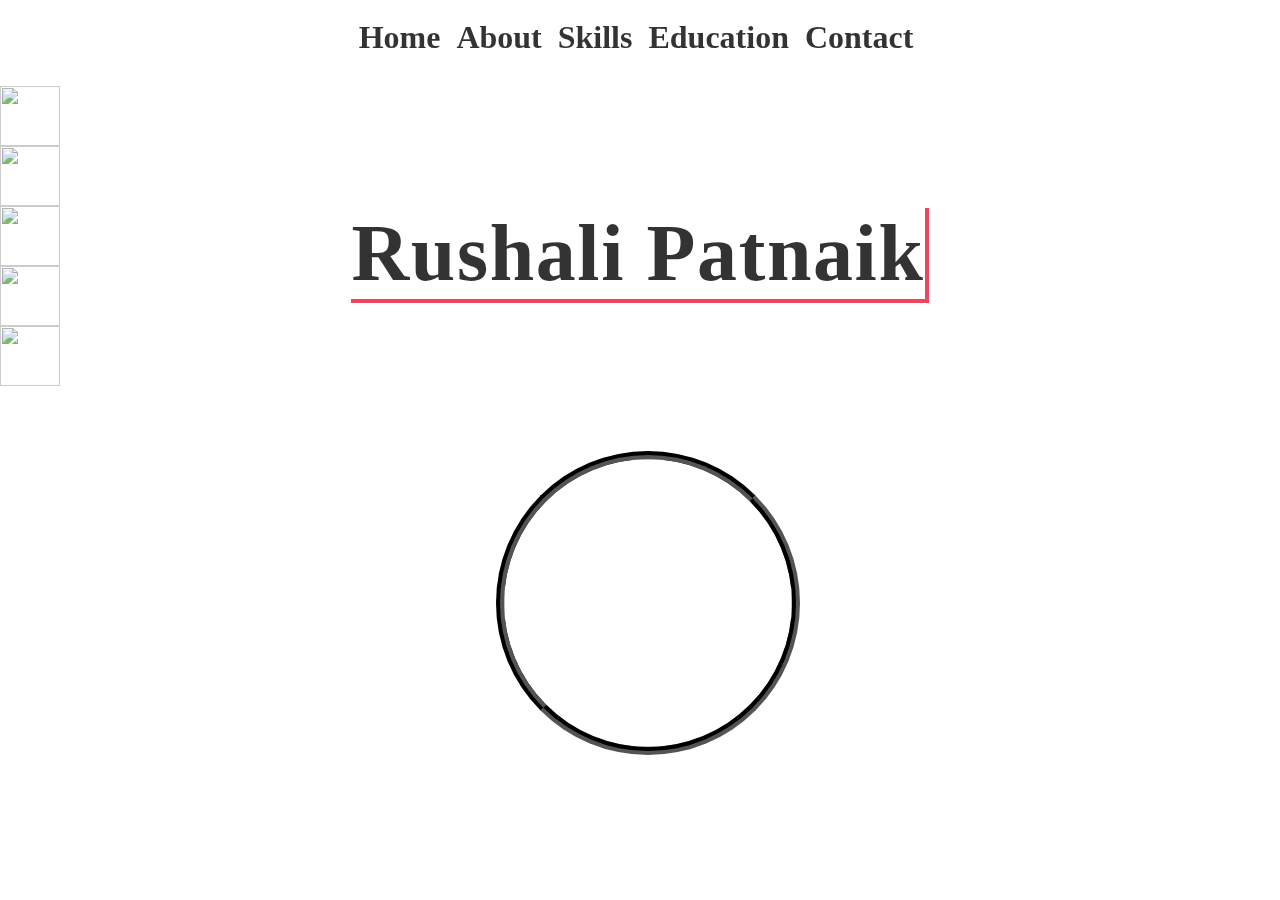
==== index.html @ f7fd4855 "first commit" ====
<!DOCTYPE html>
<html>
<head>
    <title>Rushali Patnaik</title>
    <link rel="stylesheet" type="text/css" href="resume.css">
</head>
<body>
    <header id="body-header">
      <nav>
          <ul class="horizontal-list text-center">
              <li >
                  <a href="#" >Home</a>
              </li>

              <li >
                <a href="main/about.html" >About</a>
            </li>

            <li >
                <a href="main/skill.html" >Skills</a>
            </li>

            <li >
                <a href="main/edu.html" >Education</a>
            </li>
            <li >
                <a href="main/contact.html" >Contact</a>
            </li>

          </ul>
      </nav>
      <div id="name-container">
          <div class="text-center">
              <h1 id="my-name">
                  Rushali Patnaik
              </h1>
          </div>
          <div  class="social-icons">
                      <a href="https://m.facebook.com/rushali.patnaik.391?ref=bookmarks">
                          <img class="social" src="../Resume1/main/image/fb.jpg">
                      </a>
                      <a href="https://www.instagram.com/rushu78/">
                          <img class="social" src="../Resume1/main/image/insta.jpg">
                  
                        </a>
                    <a href="https://www.linkedin.com/in/rushali-patnaik-10490a214/">
                        <img class="social" src="../Resume1/main/image/linkedin.jpg">
                    </a>

                    <a href="https://twitter.com/RushaliPatnaik?s=08">
                        <img class="social" src="../Resume1/main/image/twitter.jpg">
                    </a>
               
                    <a href="https://www.youtube.com/channel/UCfIvbi0v7EFB5kylOm5kuvg">
                        <img class="social" src="../Resume1/main/image/youtube.jpg">
                    </a>
          </div>

      </div>
    </header>
    <main>
        <section id="about">
            <div id="my-image">
                <img src="../Resume1/main/image/rushuu.jpeg">
            </div>
        </section>

    </main>
</body>
</html>
---- resume.css ----
body{
    margin: 0px;
}
#body-header{
    height: 65vh;
    opacity: 0.8;
    background-image: url(main/image/top-view-tea-cup-laptop.jpg);
    background-size: cover;
    background-position: center;
    background-attachment: fixed;
    padding-top: 1.2rem;
}
.horizontal-list{
    list-style: none;
    padding-left: 0px;
    text-align: center;
    font-size: xx-large;
    margin: 0px;

}
.text-center{
    text-align: center;
}
.horizontal-list li{
    display: inline-block;
    margin: 0px 8px 8px 0px;

}
.horizontal-list li a{
    color: black;
    text-decoration: none;
    font-weight: bold;
}
.horizontal-list li a:hover{
    color: orangered;
    border-bottom: 1px solid white;
}
#name-container{
    margin-top: 10vh;
}
#my-name{
 font-size: 5rem;
 letter-spacing: 0.1rem;
 color: black;
 font-weight: bold;
 margin-bottom: 0.5rem;
 display: inline-block;
 border-bottom: 4px solid #ec1839;
 border-right: 4px solid #ec1839;
}
#my-name:hover{
    color: orangered;
}
.social{
    height: 60px;
    width: 60px;
    padding: 0px;
    margin: 0px;
    
}
.social-icons{
    display: flex;
    flex-direction: column;
    position: fixed;
    transform: translate(-50%);
    line-height: 0px;
    margin-left: 30px;
    margin-top: -25vh;
}
.social:hover{
    box-shadow: 4px 6px 15px 15px brown;

}
#my-image{
    height: 18rem;
    width: 18rem;
    margin: auto;
    margin-top: -17vh;
}
#my-image img{
    height: 100%;
    width: 100%;
    border-radius: 50%;
    border: 8px solid black;
    border-style: groove;
}

#about{
    position: relative;
}
#about-heading{
    padding-top: 20px;
    box-shadow: inset;
    text-align: center;
    font-size: 3rem;
    text-decoration: underline;
    font-family: cursive;
}
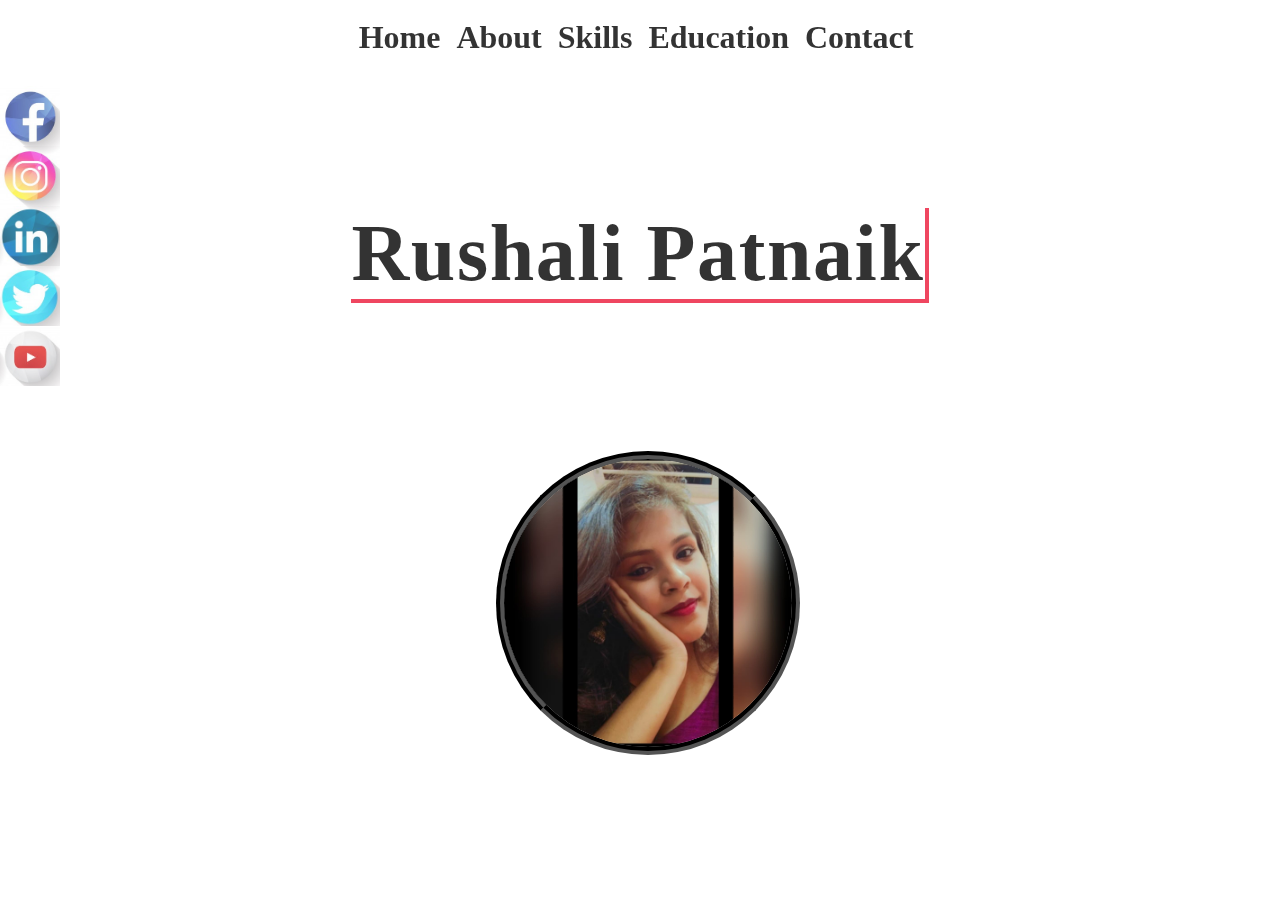
==== commit 112172d0: "Update index.html" ====
--- a/index.html
+++ b/index.html
@@ -37,22 +37,22 @@
           </div>
           <div  class="social-icons">
                       <a href="https://m.facebook.com/rushali.patnaik.391?ref=bookmarks">
-                          <img class="social" src="../Resume1/main/image/fb.jpg">
+                          <img class="social" src="main/image/fb.jpg">
                       </a>
                       <a href="https://www.instagram.com/rushu78/">
-                          <img class="social" src="../Resume1/main/image/insta.jpg">
+                          <img class="social" src="main/image/insta.jpg">
                   
                         </a>
                     <a href="https://www.linkedin.com/in/rushali-patnaik-10490a214/">
-                        <img class="social" src="../Resume1/main/image/linkedin.jpg">
+                        <img class="social" src="main/image/linkedin.jpg">
                     </a>
 
                     <a href="https://twitter.com/RushaliPatnaik?s=08">
-                        <img class="social" src="../Resume1/main/image/twitter.jpg">
+                        <img class="social" src="main/image/twitter.jpg">
                     </a>
                
                     <a href="https://www.youtube.com/channel/UCfIvbi0v7EFB5kylOm5kuvg">
-                        <img class="social" src="../Resume1/main/image/youtube.jpg">
+                        <img class="social" src="main/image/youtube.jpg">
                     </a>
           </div>
 
@@ -61,10 +61,10 @@
     <main>
         <section id="about">
             <div id="my-image">
-                <img src="../Resume1/main/image/rushuu.jpeg">
+                <img src="main/image/rushuu.jpeg">
             </div>
         </section>
 
     </main>
 </body>
-</html>+</html>
